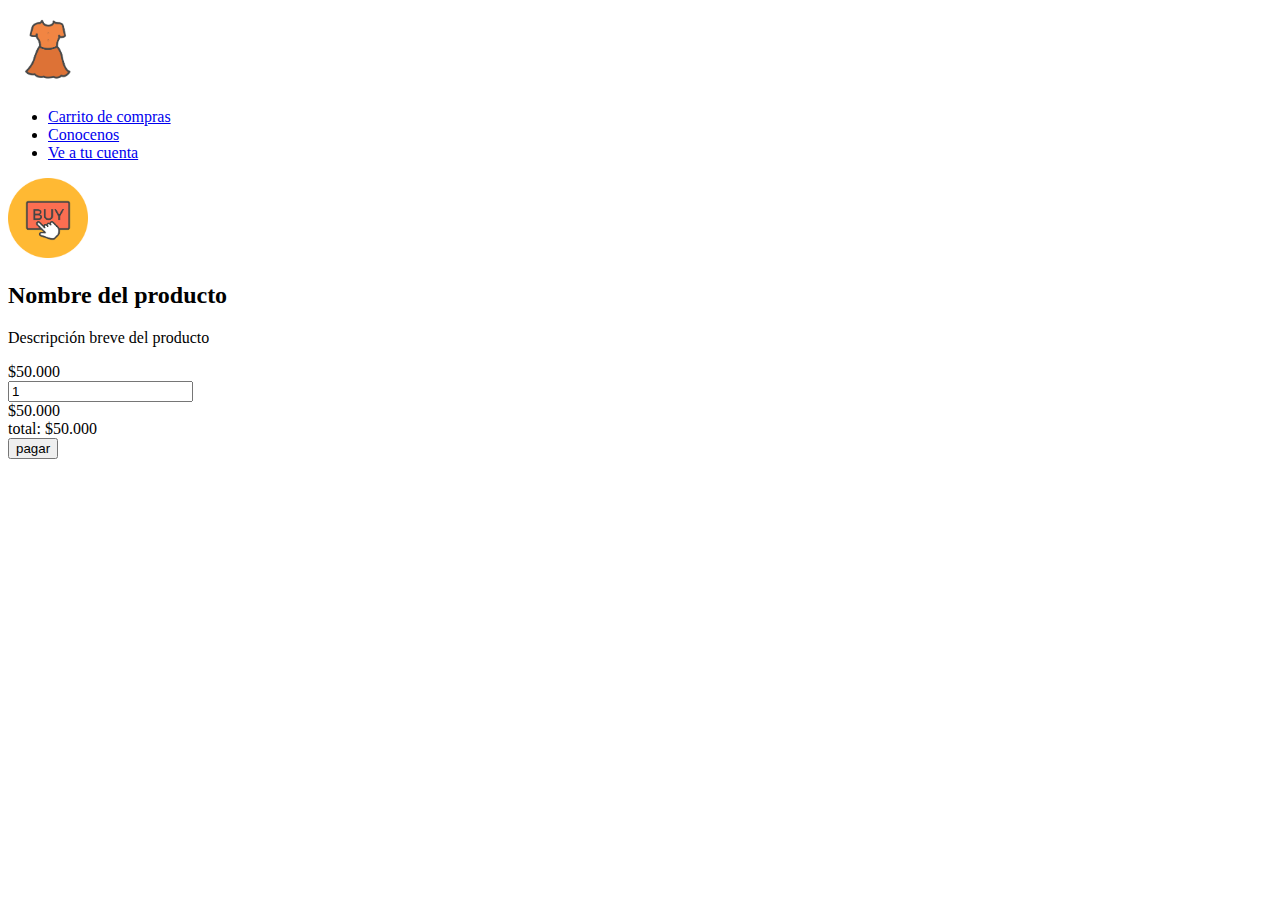
==== Taller1/PaginaWed/public/carritodecompras.html @ a0f5f05b "Add files via upload" ====
<!DOCTYPE html>
<html lang="es">
<head>
    <meta charset="UTF-8">
    <meta name="viewport" content="width=device-width, initial-scale=1.0">
    <title>Carrito</title>
    <link rel="stylesheet" href="./css/estilo.css">
</head>
<header>
    <div class="logo">
        <a href="index.html">
            <img src="./media/descarga.png" alt="logo" width="80">
        </a>
    </div>
    <nav>
        <ul>
            <li><a href="./carritodecompras.html">Carrito de compras</a></li>
            <li><a href="./conocenos.html">Conocenos</a></li>
            <li><a href="./cuenta.html">Ve a tu cuenta</a></li>
        </ul>
    </nav>
</header>
<body>
    <section class="contenedor">
        <section class="contenido">
            <img src="./media/descarga (3).png" alt="productos" width="80">
            <div class="producto-detalle">
                <h2>Nombre del producto</h2>
                <p>Descripción breve del producto</p>
            </div>
            <div class="precio-producto">$50.000</div>
            <div class="cantidad-producto">
                <input type="number" value="1" main="1">
            </div>
            <div class="producto-total">$50.000
            </div>
            <div class="checkout">
                <div>total: $50.000</div>
                <button>pagar</button>
            </div>
        </section>
    </section>
</body>
</html>
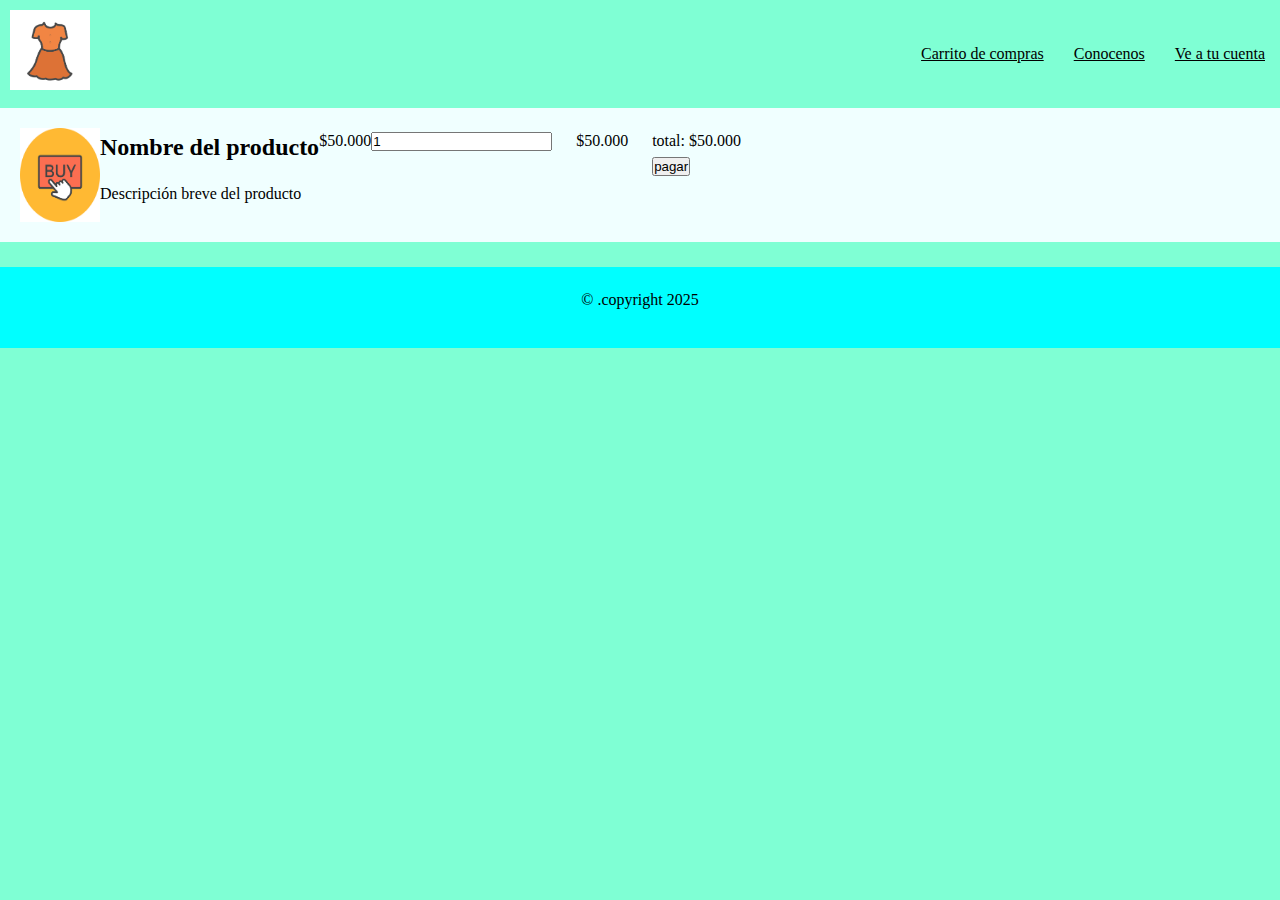
==== commit 89a0160e: "Add files via upload" ====
--- a/Taller1/PaginaWed/public/carritodecompras.html
+++ b/Taller1/PaginaWed/public/carritodecompras.html
@@ -40,5 +40,8 @@
             </div>
         </section>
     </section>
+    <footer>
+        <p>&copy; .copyright 2025</p>
+    </footer>
 </body>
 </html>--- a/Taller1/PaginaWed/public/css/estilo.css
+++ b/Taller1/PaginaWed/public/css/estilo.css
@@ -0,0 +1,189 @@
+/* resetea el estilo predetermnado del navegador*/
+*{
+    margin: 0;
+    padding: 0;
+    box-sizing: border-box;
+}
+/*Estilos Generales*/
+body {
+font-family: Georgia, 'Times New Roman', Times, serif;
+line-height: 1.6;
+background-color:aquamarine;
+height: 100%;
+padding: 20;
+}
+/*contenedor principal*/
+.contenedor{
+max-width: 100%;
+margin: 0 auto;
+padding: 20px;
+background-color: azure;
+box-shadow: 0 0 10px rgb(0, 0, o.1);
+}
+/*Estilo encanbezado*/
+header{
+    display: flex;
+    justify-content:space-between;
+    align-items: center;
+    padding: 20px o;
+    background-color:aquamarine;
+    color:black;
+}
+.logo img{
+    max-width: 80px;
+    margin: 10px;
+}
+nav ul{
+    list-style: none;
+    display: flex;
+}
+nav ul li{
+    margin: 0 15px;
+}
+nav ul li a{
+    color: black;
+    transition: color 0.3%;
+}
+nav ul li a{
+    color:black;
+}
+/*contenuido principal*/
+main{
+    padding: 20px 0;
+}
+h1, h2, h3{
+    margin-bottom: 15px;
+    color: black;
+}
+p{
+    margin-bottom: 15px;
+    color:black;
+}
+.articulos{
+    column-count: 2;
+    column-gap: 20px;
+}
+article h3{
+    text-align: center;
+}
+article{
+    margin-bottom: 20px;
+    text-align: justify;
+}
+/*Estilo de pagina*/
+footer{
+    background-color:aqua;
+    color: azure;
+    text-align: center;
+    padding: 20px;
+    margin-top: 2%;
+}
+/*Estilo de contendo*/
+.contenido{
+    display: flex;
+    flex: 1;
+}
+/*Estilo de aside*/
+aside .lateral {
+    flex: 0 0 25%;
+    padding: 20px;
+}
+aside .lateral2{
+float: 50%;
+background-color: black;
+padding: 20px;
+}
+/*Estilo de main*/
+.main{
+    flex: 0 0 70%;
+    padding: 20px;
+}
+/*Estilo de formulario conocenos*/
+.formulario{
+    align-content: center;
+    flex: 50%;
+    margin: 2%;
+}
+/*Estilo del forms*/
+form{
+    background-color:aqua;
+    padding: 20px;
+    border-radius: 50px;
+    box-shadow: 0 0 10px rgb(0, 0, o.1);
+}
+form label{
+    display: block;
+    margin-bottom: 10px;
+}
+form input[type="text"],
+form input[type="tel"],
+form input[type="email"],
+form input[type="mensaje"],
+form textarea{
+    width: 100%;
+    padding: 10px;
+    border: 1px solid;
+    border-radius: 5px;
+}
+form input[type=checkbox]{
+    margin-right: 10px;
+    display: inline;
+}
+form .botones{
+    display: flex;
+    justify-content: space-between;
+    margin-top: 1pc;
+}
+form .botones button{
+    padding: 10px 20px;
+    border: none;
+    background-color:aqua;
+    color:aliceblue;
+    cursor: pointer;
+    transition: background-color 0.3;
+}
+form.botones button:hover{
+    background-color:aquamarine ;
+}
+blockquote{
+    margin: 20px 0;
+    padding: 10px 20px;
+    background-color: rgb(127, 236, 255);;
+    border-left: 5px solid ;
+    font-style: oblique;
+    color: rgb(11, 13, 14);
+}
+.imagen img{
+max-width: 100%;
+height:auto;
+display: block;
+margin: 20px;
+}
+/*Estilo de carrito*/
+.carrito{
+    max-width: 100%;
+    margin: 0% auto;
+    padding: 20px;
+}
+.producto{
+    display: flex;
+    justify-content: space-between;
+    border-bottom:1px solid ;
+    padding: 10px 0;
+}
+.producto img{
+    max-width: 100px;
+}
+.producto-detalles{
+    flex: 1;
+    padding-left: 20px;
+}
+.producto-precio, .producto-cantidad, .producto-total{
+    width: 100px;
+    text-align:center;
+}
+.producto-detalles{
+    flex: 1;
+    justify-content: space-between;
+    padding: 20px;
+}